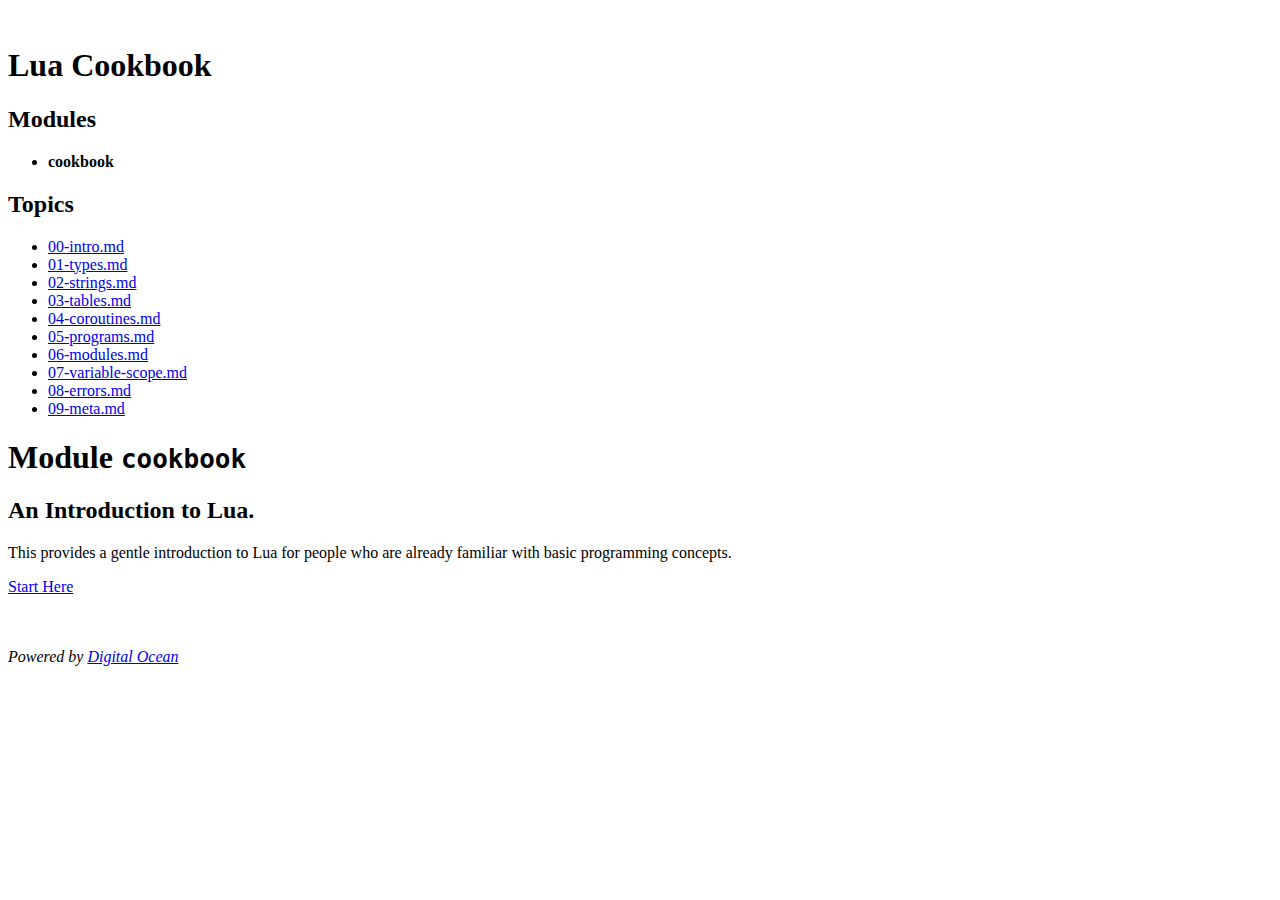
==== index.html @ 05e5ebbb "Create index.html" ====
<!DOCTYPE html PUBLIC "-//W3C//DTD XHTML 1.0 Strict//EN"
   "http://www.w3.org/TR/xhtml1/DTD/xhtml1-strict.dtd">
<html>
<meta http-equiv="Content-Type" content="text/html; charset=UTF-8"/>
<head>
    <title>Reference</title>
    <link rel="stylesheet" href="ldoc.css" type="text/css" />
</head>
<body>

<div id="container">

<div id="product">
	<div id="product_logo"></div>
	<div id="product_name"><big><b></b></big></div>
	<div id="product_description"></div>
</div> <!-- id="product" -->


<div id="main">


<!-- Menu -->

<div id="navigation">
<br/>
<h1>Lua Cookbook</h1>




<h2>Modules</h2>
<ul>
  <li><strong>cookbook</strong></li>
</ul>
<h2>Topics</h2>
<ul>
  <li><a href="topics/00-intro.md.html">00-intro.md</a></li>
  <li><a href="topics/01-types.md.html">01-types.md</a></li>
  <li><a href="topics/02-strings.md.html">02-strings.md</a></li>
  <li><a href="topics/03-tables.md.html">03-tables.md</a></li>
  <li><a href="topics/04-coroutines.md.html">04-coroutines.md</a></li>
  <li><a href="topics/05-programs.md.html">05-programs.md</a></li>
  <li><a href="topics/06-modules.md.html">06-modules.md</a></li>
  <li><a href="topics/07-variable-scope.md.html">07-variable-scope.md</a></li>
  <li><a href="topics/08-errors.md.html">08-errors.md</a></li>
  <li><a href="topics/09-meta.md.html">09-meta.md</a></li>
</ul>

</div>

<div id="content">

<h1>Module <code>cookbook</code></h1>

<p><h2>An Introduction to Lua.</h2>
</p>
<p>This provides a gentle introduction to Lua for people who are
already familiar with basic programming concepts.</p>

<p><a href="topics/00-intro.md.html#">Start Here</a></p>



<br/>
<br/>




</div> <!-- id="content" -->
</div> <!-- id="main" -->
<div id="about">
<i>Powered by <a href="https://www.digitalocean.com/">Digital Ocean</a></i>
</div> <!-- id="about" -->
</div> <!-- id="container" -->
</body>
</html>
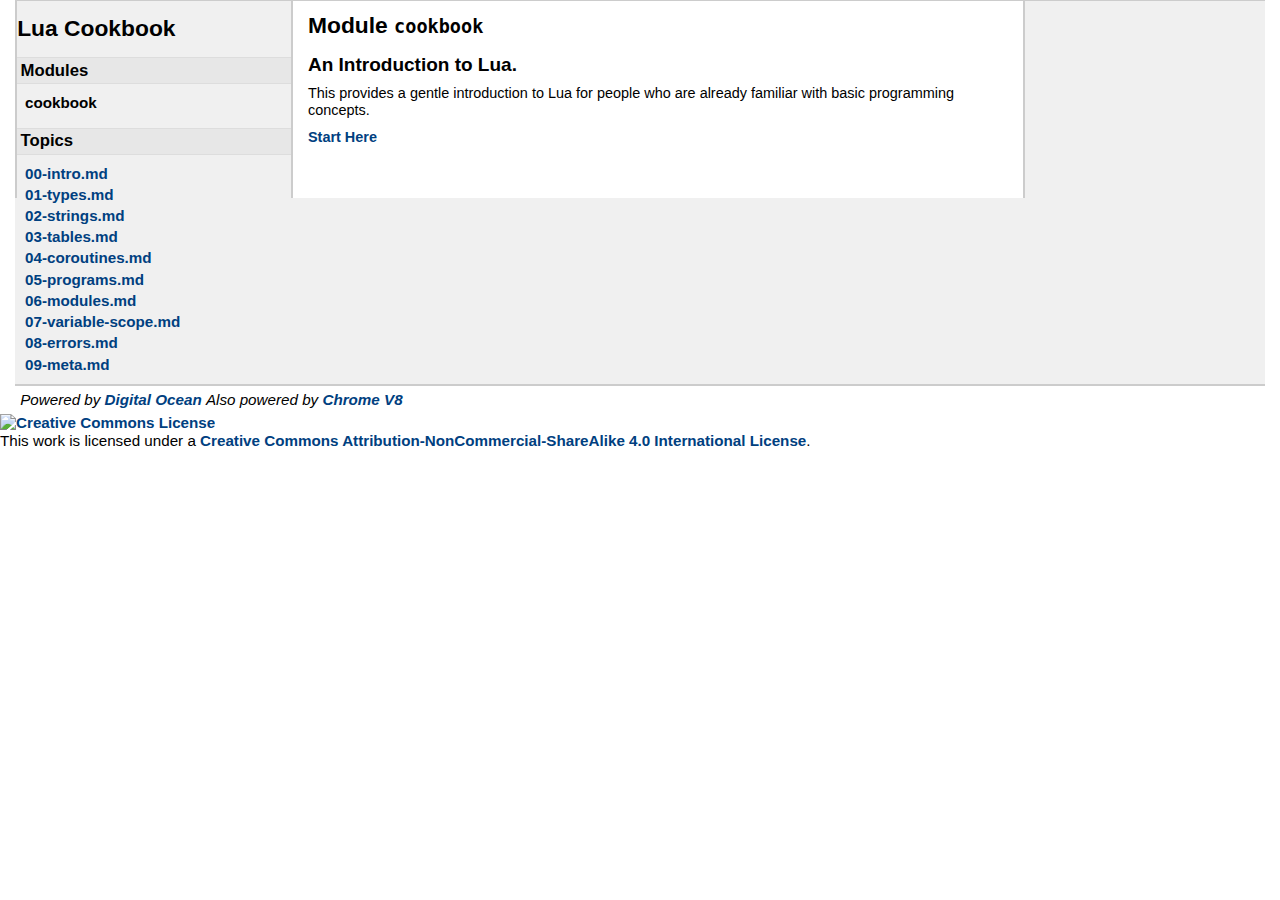
==== commit a8cd3e02: "Update index.html" ====
--- a/index.html
+++ b/index.html
@@ -72,7 +72,9 @@
 </div> <!-- id="main" -->
 <div id="about">
 <i>Powered by <a href="https://www.digitalocean.com/">Digital Ocean</a></i>
+<i>Also powered by <a href="https://developers.google.com/v8/">Chrome V8</a></i>
 </div> <!-- id="about" -->
 </div> <!-- id="container" -->
+<a rel="license" href="http://creativecommons.org/licenses/by-nc-sa/4.0/"><img alt="Creative Commons License" style="border-width:0" src="https://i.creativecommons.org/l/by-nc-sa/4.0/88x31.png" /></a><br />This work is licensed under a <a rel="license" href="http://creativecommons.org/licenses/by-nc-sa/4.0/">Creative Commons Attribution-NonCommercial-ShareAlike 4.0 International License</a>.
 </body>
 </html>
--- a/ldoc.css
+++ b/ldoc.css
@@ -0,0 +1,296 @@
+/* BEGIN RESET
+Copyright (c) 2014, Google Inc. All rights reserved.
+Code licensed under the MIT License:
+https://developers.google.com/v8/
+version: 6.7.0
+*/
+html {
+    color: #000;
+    background: #FFF;
+}
+body,div,dl,dt,dd,ul,ol,li,h1,h2,h3,h4,h5,h6,pre,code,form,fieldset,legend,input,button,textarea,p,blockquote,th,td {
+    margin: 0;
+    padding: 0;
+}
+table {
+    border-collapse: collapse;
+    border-spacing: 0;
+}
+fieldset,img {
+    border: 0;
+}
+address,caption,cite,code,dfn,em,strong,th,var,optgroup {
+    font-style: inherit;
+    font-weight: inherit;
+}
+del,ins {
+    text-decoration: none;
+}
+li {
+    list-style: bullet;
+    margin-left: 20px;
+}
+caption,th {
+    text-align: left;
+}
+h1,h2,h3,h4,h5,h6 {
+    font-size: 100%;
+    font-weight: bold;
+}
+q:before,q:after {
+    content: '';
+}
+abbr,acronym {
+    border: 0;
+    font-variant: normal;
+}
+sup {
+    vertical-align: baseline;
+}
+sub {
+    vertical-align: baseline;
+}
+legend {
+    color: #000;
+}
+input,button,textarea,select,optgroup,option {
+    font-family: inherit;
+    font-size: inherit;
+    font-style: inherit;
+    font-weight: inherit;
+}
+input,button,textarea,select {*font-size:100%;
+}
+/* END RESET */
+
+body {
+    margin-left: 1em;
+    margin-right: 1em;
+    font-family: arial, helvetica, geneva, sans-serif;
+    background-color: #ffffff; margin: 0px;
+}
+
+code, tt { font-family: monospace; }
+span.parameter { font-family:monospace; }
+span.parameter:after { content:":"; }
+span.types:before { content:"("; }
+span.types:after { content:")"; }
+.type { font-weight: bold; font-style:italic }
+
+body, p, td, th { font-size: .95em; line-height: 1.2em;}
+
+p, ul { margin: 10px 0 0 0px;}
+
+strong { font-weight: bold;}
+
+em { font-style: italic;}
+
+h1 {
+    font-size: 1.5em;
+    margin: 0 0 20px 0;
+}
+h2, h3, h4 { margin: 15px 0 10px 0; }
+h2 { font-size: 1.25em; }
+h3 { font-size: 1.15em; }
+h4 { font-size: 1.06em; }
+
+a:link { font-weight: bold; color: #004080; text-decoration: none; }
+a:visited { font-weight: bold; color: #006699; text-decoration: none; }
+a:link:hover { text-decoration: underline; }
+
+hr {
+    color:#cccccc;
+    background: #00007f;
+    height: 1px;
+}
+
+blockquote { margin-left: 3em; }
+
+ul { list-style-type: disc; }
+
+p.name {
+    font-family: "Andale Mono", monospace;
+    padding-top: 1em;
+}
+
+pre.example {
+    background-color: rgb(245, 245, 245);
+    border: 1px solid silver;
+    padding: 10px;
+    margin: 10px 0 10px 0;
+    font-family: "Andale Mono", monospace;
+    font-size: .85em;
+}
+
+pre {
+    background-color: rgb(245, 245, 245);
+    border: 1px solid silver;
+    padding: 10px;
+    margin: 10px 0 10px 0;
+    overflow: auto;
+    font-family: "Andale Mono", monospace;
+}
+
+
+table.index { border: 1px #00007f; }
+table.index td { text-align: left; vertical-align: top; }
+
+#container {
+    margin-left: 1em;
+    margin-right: 1em;
+    background-color: #f0f0f0;
+}
+
+#product {
+    text-align: center;
+    border-bottom: 1px solid #cccccc;
+    background-color: #ffffff;
+}
+
+#product big {
+    font-size: 2em;
+}
+
+#main {
+    background-color: #f0f0f0;
+    border-left: 2px solid #cccccc;
+}
+
+#navigation {
+    float: left;
+    width: 18em;
+    vertical-align: top;
+    background-color: #f0f0f0;
+    overflow: visible;
+}
+
+#navigation h2 {
+    background-color:#e7e7e7;
+    font-size:1.1em;
+    color:#000000;
+    text-align: left;
+    padding:0.2em;
+    border-top:1px solid #dddddd;
+    border-bottom:1px solid #dddddd;
+}
+
+#navigation ul
+{
+    font-size:1em;
+    list-style-type: none;
+    margin: 1px 1px 10px 1px;
+}
+
+#navigation li {
+    text-indent: -1em;
+    display: block;
+    margin: 3px 0px 0px 22px;
+}
+
+#navigation li li a {
+    margin: 0px 3px 0px -1em;
+}
+
+#content {
+    margin-left: 18em;
+    padding: 1em;
+    width: 700px;
+    border-left: 2px solid #cccccc;
+    border-right: 2px solid #cccccc;
+    background-color: #ffffff;
+}
+
+#about {
+    clear: both;
+    padding: 5px;
+    border-top: 2px solid #cccccc;
+    background-color: #ffffff;
+}
+
+@media print {
+    body {
+        font: 12pt "Times New Roman", "TimeNR", Times, serif;
+    }
+    a { font-weight: bold; color: #004080; text-decoration: underline; }
+
+    #main {
+        background-color: #ffffff;
+        border-left: 0px;
+    }
+
+    #container {
+        margin-left: 2%;
+        margin-right: 2%;
+        background-color: #ffffff;
+    }
+
+    #content {
+        padding: 1em;
+        background-color: #ffffff;
+    }
+
+    #navigation {
+        display: none;
+    }
+    pre.example {
+        font-family: "Andale Mono", monospace;
+        font-size: 10pt;
+        page-break-inside: avoid;
+    }
+}
+
+table.module_list {
+    border-width: 1px;
+    border-style: solid;
+    border-color: #cccccc;
+    border-collapse: collapse;
+}
+table.module_list td {
+    border-width: 1px;
+    padding: 3px;
+    border-style: solid;
+    border-color: #cccccc;
+}
+table.module_list td.name { background-color: #f0f0f0; ; min-width: 200px; }
+table.module_list td.summary { width: 100%; }
+
+
+table.function_list {
+    border-width: 1px;
+    border-style: solid;
+    border-color: #cccccc;
+    border-collapse: collapse;
+}
+table.function_list td {
+    border-width: 1px;
+    padding: 3px;
+    border-style: solid;
+    border-color: #cccccc;
+}
+table.function_list td.name { background-color: #f0f0f0; ; min-width: 200px; }
+table.function_list td.summary { width: 100%; }
+
+dl.table dt, dl.function dt {border-top: 1px solid #ccc; padding-top: 1em;}
+dl.table dd, dl.function dd {padding-bottom: 1em; margin: 10px 0 0 20px;}
+dl.table h3, dl.function h3 {font-size: .95em;}
+
+/* stop sublists from having initial vertical space */
+ul ul { margin-top: 0px; }
+ol ul { margin-top: 0px; }
+ol ol { margin-top: 0px; }
+ul ol { margin-top: 0px; }
+
+/* styles for prettification of source */
+pre .comment { color: #558817; }
+pre .constant { color: #a8660d; }
+pre .escape { color: #844631; }
+pre .keyword { color: #2239a8; font-weight: bold; }
+pre .library { color: #0e7c6b; }
+pre .marker { color: #512b1e; background: #fedc56; font-weight: bold; }
+pre .string { color: #a8660d; }
+pre .number { color: #f8660d; }
+pre .operator { color: #2239a8; font-weight: bold; }
+pre .preprocessor, pre .prepro { color: #a33243; }
+pre .global { color: #800080; }
+pre .prompt { color: #558817; }
+pre .url { color: #272fc2; text-decoration: underline; }
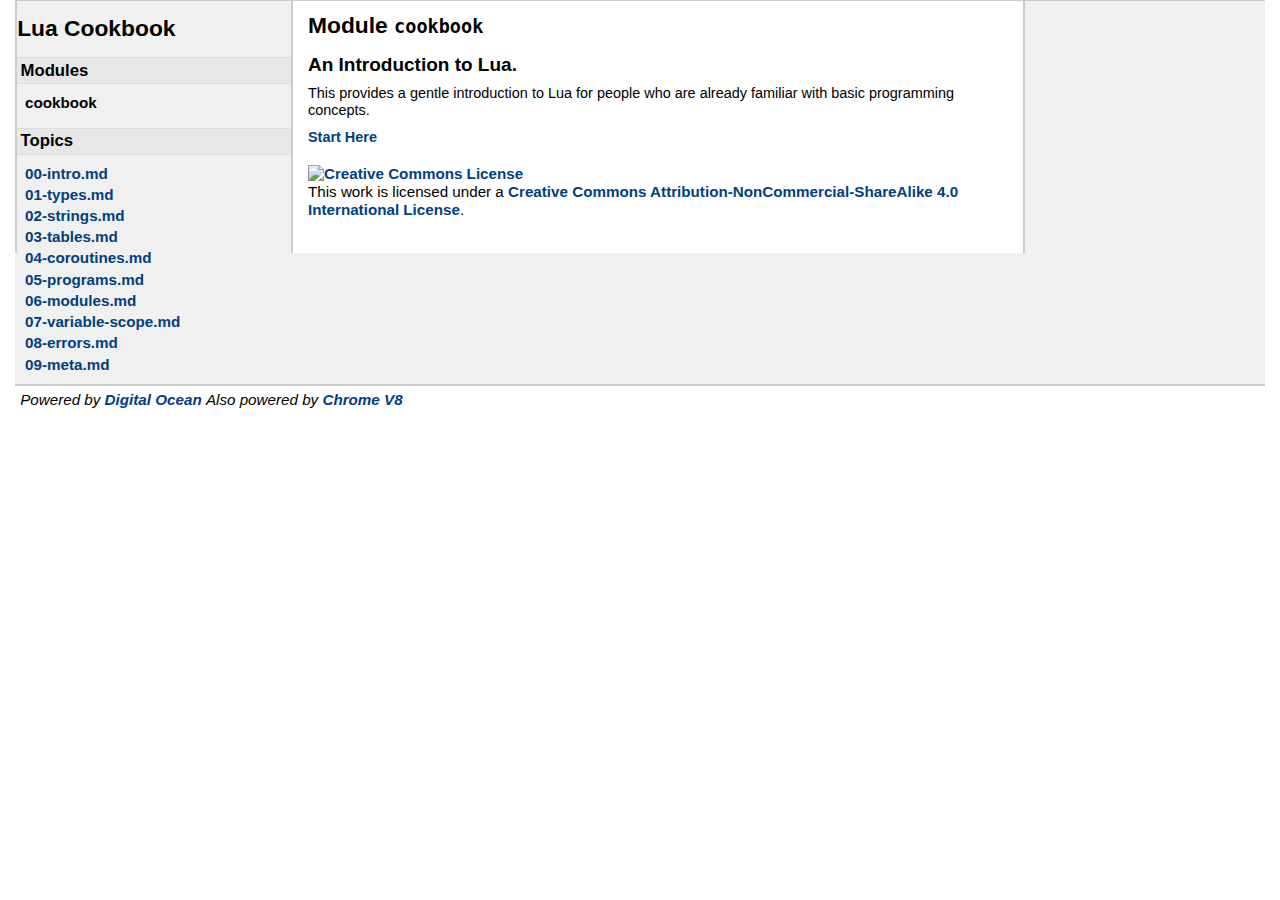
==== commit 92f3ae0e: "Update index.html" ====
--- a/index.html
+++ b/index.html
@@ -4,7 +4,7 @@
 <meta http-equiv="Content-Type" content="text/html; charset=UTF-8"/>
 <head>
     <title>Reference</title>
-    <link rel="stylesheet" href="ldoc.css" type="text/css" />
+    <link rel="stylesheet" href="Cdoc.css" type="text/css" />
 </head>
 <body>
 
@@ -60,7 +60,9 @@
 
 <p><a href="topics/00-intro.md.html#">Start Here</a></p>
 
+<br/>
 
+<a rel="license" href="http://creativecommons.org/licenses/by-nc-sa/4.0/"><img alt="Creative Commons License" style="border-width:0" src="https://i.creativecommons.org/l/by-nc-sa/4.0/88x31.png" /></a><br />This work is licensed under a <a rel="license" href="http://creativecommons.org/licenses/by-nc-sa/4.0/">Creative Commons Attribution-NonCommercial-ShareAlike 4.0 International License</a>.
 
 <br/>
 <br/>
@@ -75,6 +77,5 @@
 <i>Also powered by <a href="https://developers.google.com/v8/">Chrome V8</a></i>
 </div> <!-- id="about" -->
 </div> <!-- id="container" -->
-<a rel="license" href="http://creativecommons.org/licenses/by-nc-sa/4.0/"><img alt="Creative Commons License" style="border-width:0" src="https://i.creativecommons.org/l/by-nc-sa/4.0/88x31.png" /></a><br />This work is licensed under a <a rel="license" href="http://creativecommons.org/licenses/by-nc-sa/4.0/">Creative Commons Attribution-NonCommercial-ShareAlike 4.0 International License</a>.
 </body>
 </html>
--- a/Cdoc.css
+++ b/Cdoc.css
@@ -0,0 +1,296 @@
+/* BEGIN RESET
+Copyright (c) 2014, Google Inc. All rights reserved.
+Code licensed under the MIT License:
+https://developers.google.com/v8/
+version: 6.7.0
+*/
+html {
+    color: #000;
+    background: #FFF;
+}
+body,div,dl,dt,dd,ul,ol,li,h1,h2,h3,h4,h5,h6,pre,code,form,fieldset,legend,input,button,textarea,p,blockquote,th,td {
+    margin: 0;
+    padding: 0;
+}
+table {
+    border-collapse: collapse;
+    border-spacing: 0;
+}
+fieldset,img {
+    border: 0;
+}
+address,caption,cite,code,dfn,em,strong,th,var,optgroup {
+    font-style: inherit;
+    font-weight: inherit;
+}
+del,ins {
+    text-decoration: none;
+}
+li {
+    list-style: bullet;
+    margin-left: 20px;
+}
+caption,th {
+    text-align: left;
+}
+h1,h2,h3,h4,h5,h6 {
+    font-size: 100%;
+    font-weight: bold;
+}
+q:before,q:after {
+    content: '';
+}
+abbr,acronym {
+    border: 0;
+    font-variant: normal;
+}
+sup {
+    vertical-align: baseline;
+}
+sub {
+    vertical-align: baseline;
+}
+legend {
+    color: #000;
+}
+input,button,textarea,select,optgroup,option {
+    font-family: inherit;
+    font-size: inherit;
+    font-style: inherit;
+    font-weight: inherit;
+}
+input,button,textarea,select {*font-size:100%;
+}
+/* END RESET */
+
+body {
+    margin-left: 1em;
+    margin-right: 1em;
+    font-family: arial, helvetica, geneva, sans-serif;
+    background-color: #ffffff; margin: 0px;
+}
+
+code, tt { font-family: monospace; }
+span.parameter { font-family:monospace; }
+span.parameter:after { content:":"; }
+span.types:before { content:"("; }
+span.types:after { content:")"; }
+.type { font-weight: bold; font-style:italic }
+
+body, p, td, th { font-size: .95em; line-height: 1.2em;}
+
+p, ul { margin: 10px 0 0 0px;}
+
+strong { font-weight: bold;}
+
+em { font-style: italic;}
+
+h1 {
+    font-size: 1.5em;
+    margin: 0 0 20px 0;
+}
+h2, h3, h4 { margin: 15px 0 10px 0; }
+h2 { font-size: 1.25em; }
+h3 { font-size: 1.15em; }
+h4 { font-size: 1.06em; }
+
+a:link { font-weight: bold; color: #004080; text-decoration: none; }
+a:visited { font-weight: bold; color: #006699; text-decoration: none; }
+a:link:hover { text-decoration: underline; }
+
+hr {
+    color:#cccccc;
+    background: #00007f;
+    height: 1px;
+}
+
+blockquote { margin-left: 3em; }
+
+ul { list-style-type: disc; }
+
+p.name {
+    font-family: "Andale Mono", monospace;
+    padding-top: 1em;
+}
+
+pre.example {
+    background-color: rgb(245, 245, 245);
+    border: 1px solid silver;
+    padding: 10px;
+    margin: 10px 0 10px 0;
+    font-family: "Andale Mono", monospace;
+    font-size: .85em;
+}
+
+pre {
+    background-color: rgb(245, 245, 245);
+    border: 1px solid silver;
+    padding: 10px;
+    margin: 10px 0 10px 0;
+    overflow: auto;
+    font-family: "Andale Mono", monospace;
+}
+
+
+table.index { border: 1px #00007f; }
+table.index td { text-align: left; vertical-align: top; }
+
+#container {
+    margin-left: 1em;
+    margin-right: 1em;
+    background-color: #f0f0f0;
+}
+
+#product {
+    text-align: center;
+    border-bottom: 1px solid #cccccc;
+    background-color: #ffffff;
+}
+
+#product big {
+    font-size: 2em;
+}
+
+#main {
+    background-color: #f0f0f0;
+    border-left: 2px solid #cccccc;
+}
+
+#navigation {
+    float: left;
+    width: 18em;
+    vertical-align: top;
+    background-color: #f0f0f0;
+    overflow: visible;
+}
+
+#navigation h2 {
+    background-color:#e7e7e7;
+    font-size:1.1em;
+    color:#000000;
+    text-align: left;
+    padding:0.2em;
+    border-top:1px solid #dddddd;
+    border-bottom:1px solid #dddddd;
+}
+
+#navigation ul
+{
+    font-size:1em;
+    list-style-type: none;
+    margin: 1px 1px 10px 1px;
+}
+
+#navigation li {
+    text-indent: -1em;
+    display: block;
+    margin: 3px 0px 0px 22px;
+}
+
+#navigation li li a {
+    margin: 0px 3px 0px -1em;
+}
+
+#content {
+    margin-left: 18em;
+    padding: 1em;
+    width: 700px;
+    border-left: 2px solid #cccccc;
+    border-right: 2px solid #cccccc;
+    background-color: #ffffff;
+}
+
+#about {
+    clear: both;
+    padding: 5px;
+    border-top: 2px solid #cccccc;
+    background-color: #ffffff;
+}
+
+@media print {
+    body {
+        font: 12pt "Times New Roman", "TimeNR", Times, serif;
+    }
+    a { font-weight: bold; color: #004080; text-decoration: underline; }
+
+    #main {
+        background-color: #ffffff;
+        border-left: 0px;
+    }
+
+    #container {
+        margin-left: 2%;
+        margin-right: 2%;
+        background-color: #ffffff;
+    }
+
+    #content {
+        padding: 1em;
+        background-color: #ffffff;
+    }
+
+    #navigation {
+        display: none;
+    }
+    pre.example {
+        font-family: "Andale Mono", monospace;
+        font-size: 10pt;
+        page-break-inside: avoid;
+    }
+}
+
+table.module_list {
+    border-width: 1px;
+    border-style: solid;
+    border-color: #cccccc;
+    border-collapse: collapse;
+}
+table.module_list td {
+    border-width: 1px;
+    padding: 3px;
+    border-style: solid;
+    border-color: #cccccc;
+}
+table.module_list td.name { background-color: #f0f0f0; ; min-width: 200px; }
+table.module_list td.summary { width: 100%; }
+
+
+table.function_list {
+    border-width: 1px;
+    border-style: solid;
+    border-color: #cccccc;
+    border-collapse: collapse;
+}
+table.function_list td {
+    border-width: 1px;
+    padding: 3px;
+    border-style: solid;
+    border-color: #cccccc;
+}
+table.function_list td.name { background-color: #f0f0f0; ; min-width: 200px; }
+table.function_list td.summary { width: 100%; }
+
+dl.table dt, dl.function dt {border-top: 1px solid #ccc; padding-top: 1em;}
+dl.table dd, dl.function dd {padding-bottom: 1em; margin: 10px 0 0 20px;}
+dl.table h3, dl.function h3 {font-size: .95em;}
+
+/* stop sublists from having initial vertical space */
+ul ul { margin-top: 0px; }
+ol ul { margin-top: 0px; }
+ol ol { margin-top: 0px; }
+ul ol { margin-top: 0px; }
+
+/* styles for prettification of source */
+pre .comment { color: #558817; }
+pre .constant { color: #a8660d; }
+pre .escape { color: #844631; }
+pre .keyword { color: #2239a8; font-weight: bold; }
+pre .library { color: #0e7c6b; }
+pre .marker { color: #512b1e; background: #fedc56; font-weight: bold; }
+pre .string { color: #a8660d; }
+pre .number { color: #f8660d; }
+pre .operator { color: #2239a8; font-weight: bold; }
+pre .preprocessor, pre .prepro { color: #a33243; }
+pre .global { color: #800080; }
+pre .prompt { color: #558817; }
+pre .url { color: #272fc2; text-decoration: underline; }
